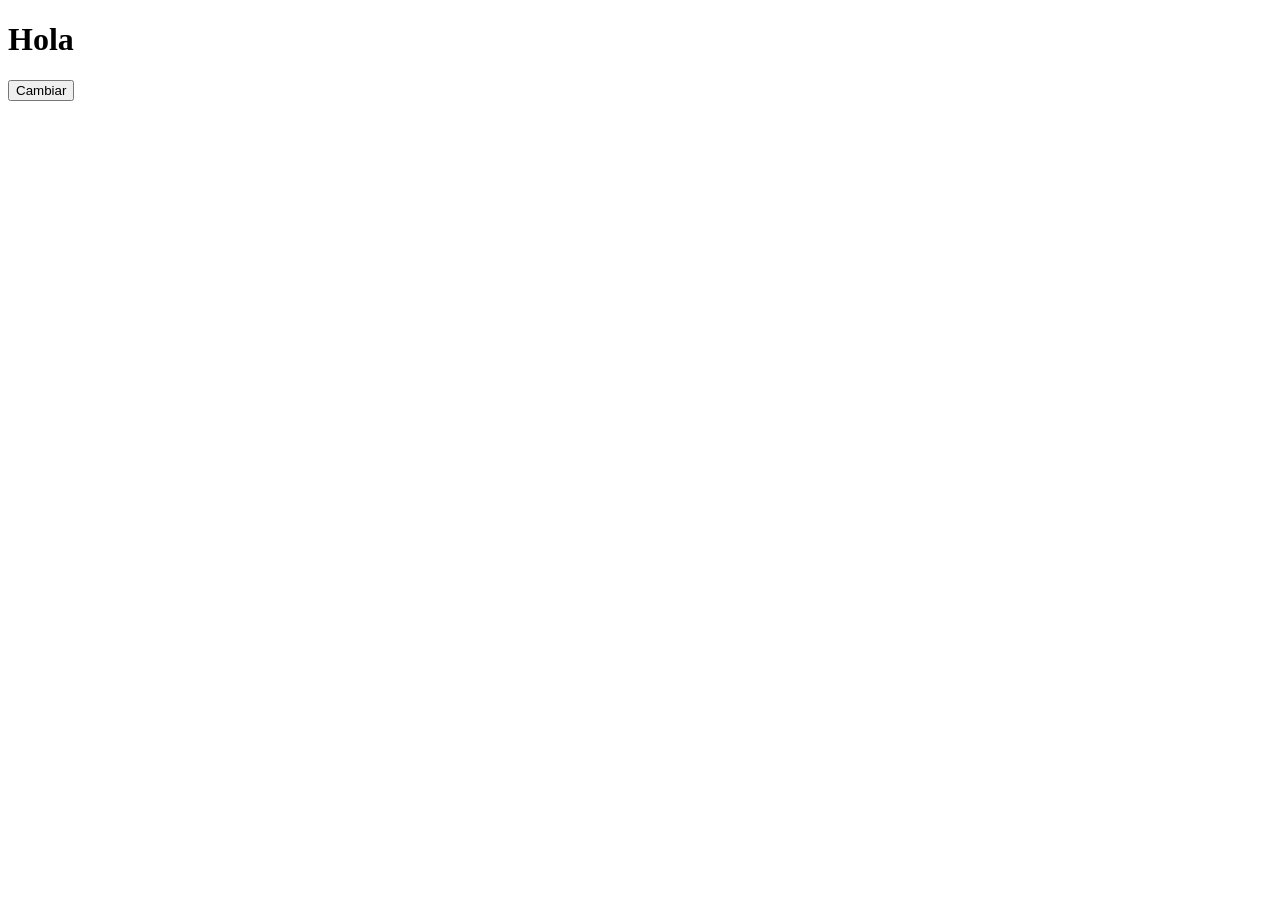
==== index.html @ 8f5bfc60 "Code sin ayuda" ====
<!DOCTYPE html>

<html lang="es">

<head>

<meta charset="UTF-8">
<title>Hola</title>

</head>

<body>
  <h1 id="greeting">Hola</h1>

  <button type="button" onclick="cambiargreeting()">Cambiar</button>

<script>
function cambiargreeting() {
 document.getElementById("greeting").textContent = "Chau";
}

</script>


</body>
</html>
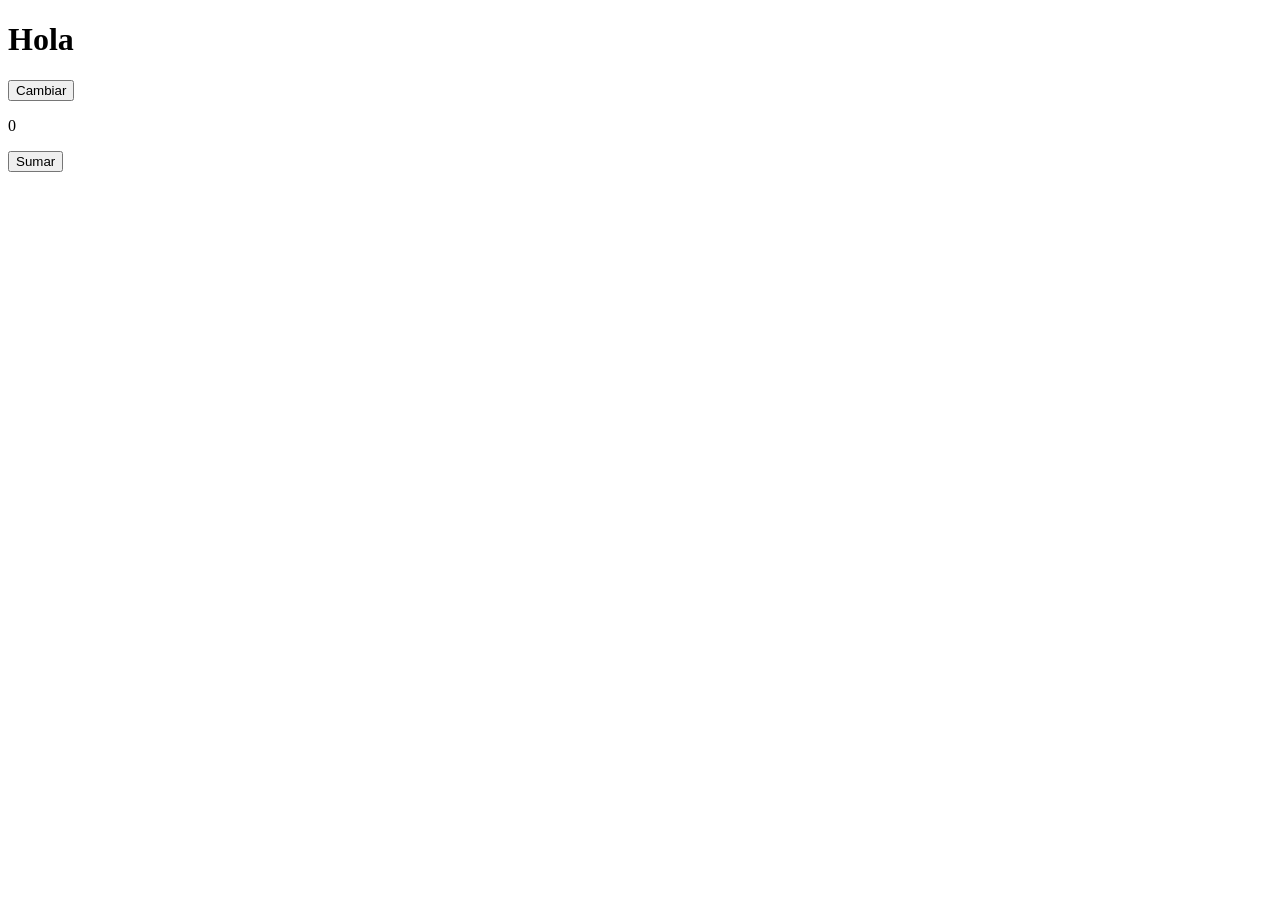
==== commit 341414b5: "Agrego boton de suma de a un numero" ====
--- a/index.html
+++ b/index.html
@@ -14,13 +14,10 @@
 
   <button type="button" onclick="cambiargreeting()">Cambiar</button>
 
-<script>
-function cambiargreeting() {
- document.getElementById("greeting").textContent = "Chau";
-}
+<p id="contador">0</p>
 
-</script>
+<button type="button" onclick="aumentarContador()">Sumar</button>
 
-
+<script src="script.js"></script>
 </body>
 </html>
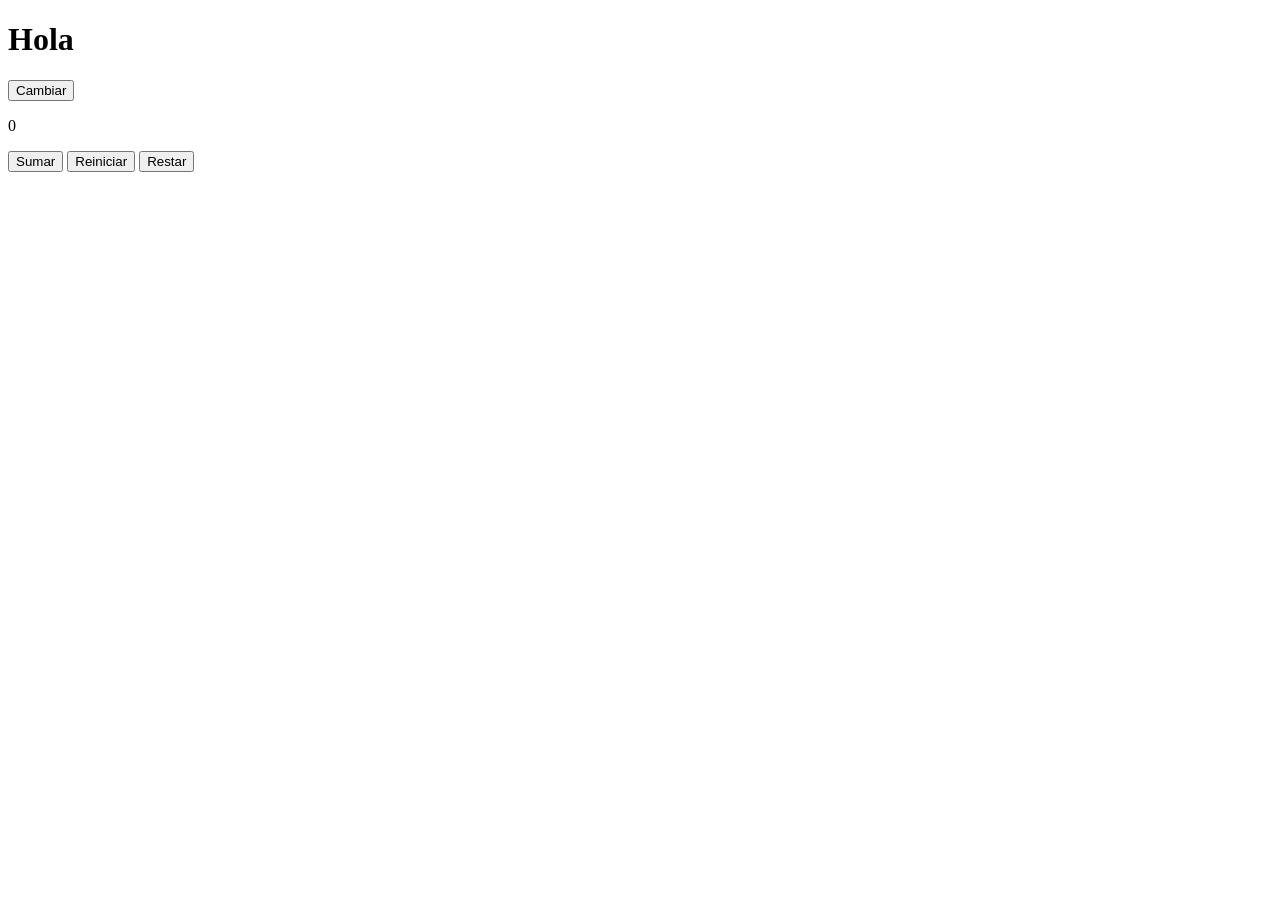
==== commit ccfa2c54: "Agrego botones de resta y reinicio y uso condiciones" ====
--- a/index.html
+++ b/index.html
@@ -17,7 +17,9 @@
 <p id="contador">0</p>
 
 <button type="button" onclick="aumentarContador()">Sumar</button>
+<button type="button" onclick="reiniciarContador()">Reiniciar</button>
 
+<button type="button" onclick="restarContador()">Restar</button>
 <script src="script.js"></script>
 </body>
 </html>
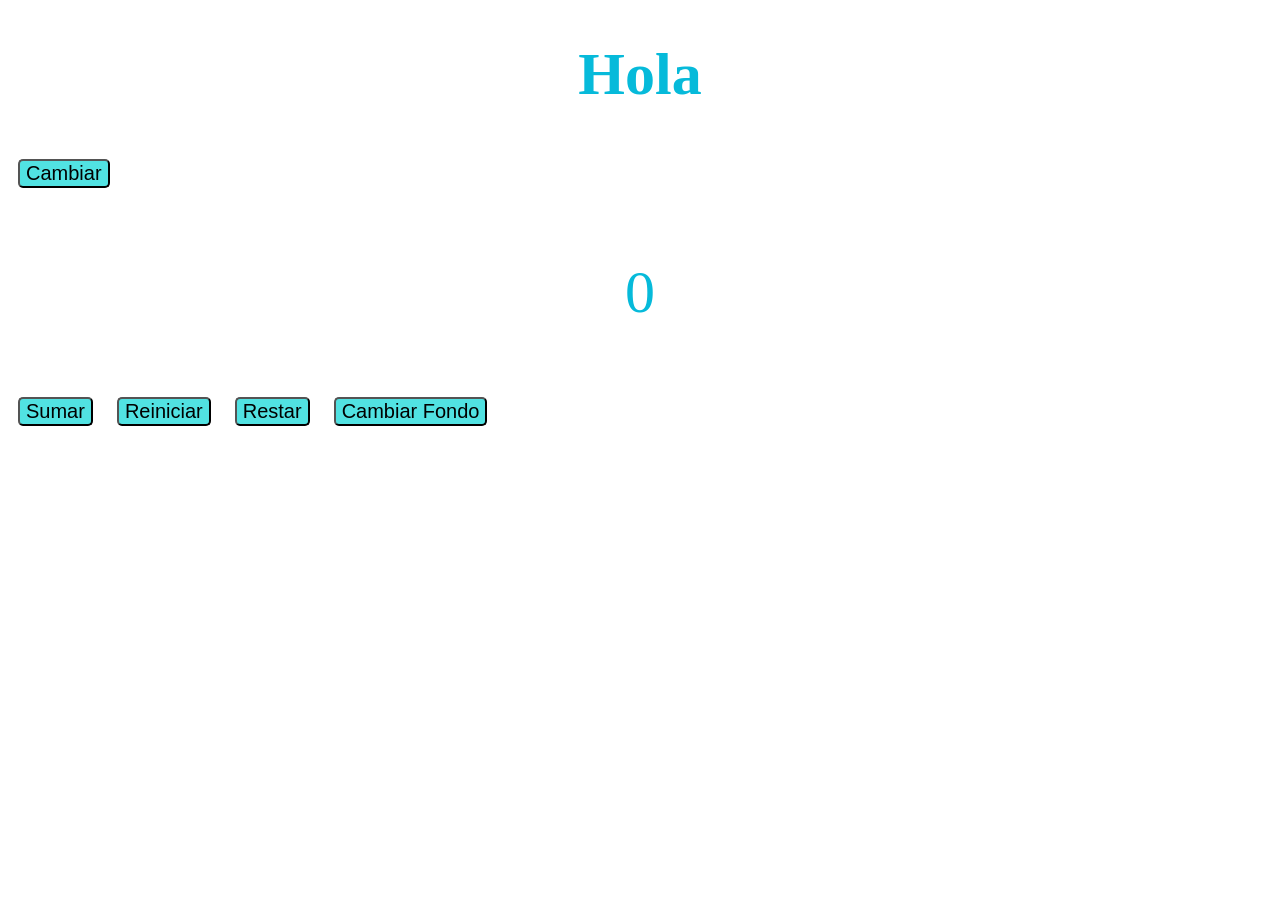
==== commit 9fd752a4: "Cambio de Background con JS y agrego .css" ====
--- a/index.html
+++ b/index.html
@@ -6,20 +6,23 @@
 
 <meta charset="UTF-8">
 <title>Hola</title>
+<link rel="stylesheet" href="estilos.css">
 
 </head>
 
 <body>
-  <h1 id="greeting">Hola</h1>
+  <h1 id="greeting" class="texto-grande">Hola</h1>
 
-  <button type="button" onclick="cambiargreeting()">Cambiar</button>
+  <button type="button" class="botones" onclick="cambiargreeting()">Cambiar</button>
 
-<p id="contador">0</p>
+<p class="texto-grande" id="contador">0</p>
 
-<button type="button" onclick="aumentarContador()">Sumar</button>
-<button type="button" onclick="reiniciarContador()">Reiniciar</button>
+<button type="button" class="botones" onclick="aumentarContador()">Sumar</button>
+<button type="button" class="botones" onclick="reiniciarContador()">Reiniciar</button>
+<button type="button" class="botones" onclick="restarContador()">Restar</button>
+<button type="button" class="botones" onclick="cambiarFondo()">Cambiar Fondo</button>
 
-<button type="button" onclick="restarContador()">Restar</button>
+
 <script src="script.js"></script>
 </body>
 </html>
--- a/estilos.css
+++ b/estilos.css
@@ -0,0 +1,13 @@
+.texto-grande {
+
+    color: rgb(6, 186, 218);
+    text-align: center;
+    font-size: 60px;
+}
+
+.botones {
+    background-color: rgb(81, 226, 226);
+    font-size: 20px;
+    margin: 10px;
+    border-radius: 5px;
+}
